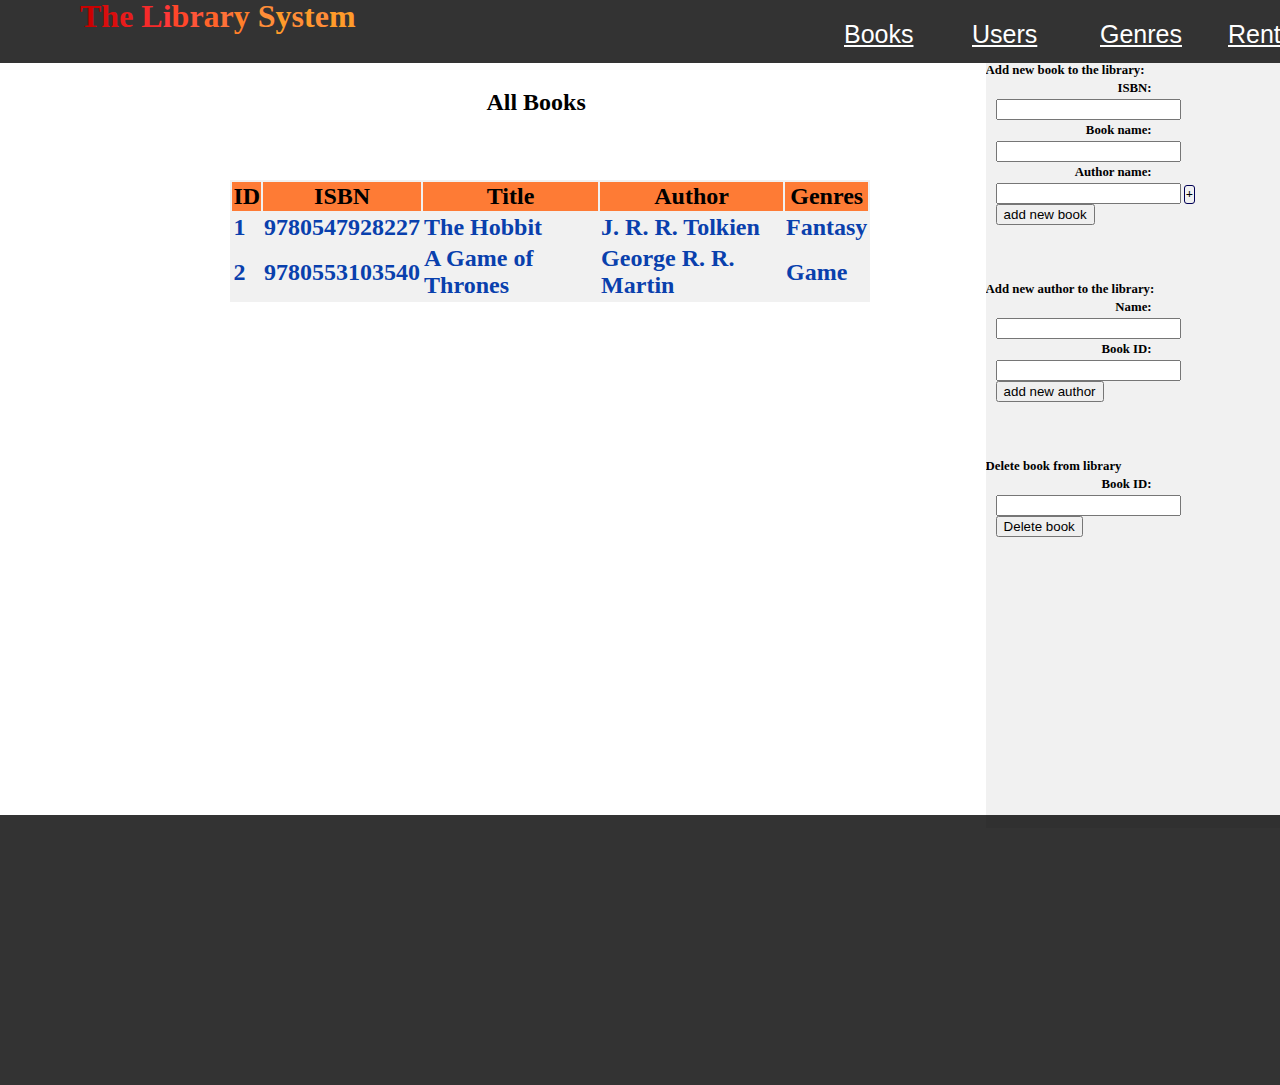
==== index.html @ a0f66efb "Add files via upload" ====
<!DOCTYPE html>
<html>
<head>
    <meta charset="UTF-8">
    <title>Library System</title>
    <link rel="stylesheet" type="text/css" href="public/CSS/style.css">
</head>
<body>

<div class="menu">
     <h1><font color="#CC0000">T</font><font color="#DA0E0E">h</font><font color="#E81C1C">e</font> <font color="#F62A2A">L</font><font color="#FF3838">i</font><font color="#FF462A">b</font><font color="#FF5538">r</font><font color="#FF632A">a</font><font color="#FF7138">r</font><font color="#FF7F2A">y</font> <font color="#FF8D38">S</font><font color="#FF9B2A">y</font><font color="#FF8D38">s</font><font color="#FF9B2A">t</font><font color="#FF8D38">e</font><font color="#FF9B2A">m</font></h1>
    <ul>
        <li><a href="index.html" data-hover="all_books">Books</a></li>
        <li><a href="users.html" data-hover="all_users">Users</a></li>
        <li><a href="genres.html" data-hover="genres">Genres</a></li>
        <li><a href="rental.html" data-hover="rental">Rental</a></li>
    </ul>
</div>

<h2>All Books</h>
<div class = "books">
<table class = "table_book">
    <thead>
    <tr>
<th>ID</th>
<th>ISBN</th>
<th>Title</th>
<th>Author</th>
<th>Genres</th>
</tr></thead>
<tbody>
<tr>
    <td>1</td>
    <td>9780547928227</td>
    <td>The Hobbit</td>
    <td>J. R. R. Tolkien</td>
    <td>Fantasy</td>
</tr>
<tr>
    <td>2</td>
    <td>9780553103540</td>
    <td>A Game of Thrones</td>
    <td>George R. R. Martin</td>
    <td>Game</td>
</tr>
</tbody>
</table>
</div>

<div class="addb">
    <h>Add new book to the library: </h>
     <form action="http://flip3.engr.oregonstate.edu:1023/insert_book" method="get">
        <fieldset>
    <label for="ISBN">ISBN:</label>
    <input type="text" name="ISBN" /></br>
    <label for="bname">Book name:</label>
    <input type="text" name="bname" /></br>
    <div id="add"><label for="auname">Author name:</label>
    <input type="text" name="auname" />
    <span class="adds" id="adds">+</span></div>
    <input type="submit" value="add new book" />
 </fieldset>
</form>
</br></br></br>
    <h>Add new author to the library: </h>
    <form action="http://flip3.engr.oregonstate.edu:1023/insert_author" method="get">
        <fieldset>
    <label for="aname">Name: </label>
    <input type="text" name="aname" /></br>
    <label for="bookid">Book ID:</label>
    <input type="text" name="bookid" /></br>
    <input type="submit" value="add new author" /></fieldset></form>

</br></br></br>
    <h>Delete book from library </h>
    <form action="http://flip3.engr.oregonstate.edu:9298/delete_book" method="get">
    <fieldset>
    <label for="bookid">Book ID:</label>
    <input type="text" name="bookid" /></br>
    <input type="submit" value="Delete book" />
</fieldset></form>
</div>







<div class="bot"></div>
<script src="public/js/library.js"></script>
</body>
</html>
---- public/CSS/style.css ----
html,body{
    height:100%;
    margin: 0;
}
.menu { 
    background: rgba(0,0,0,0.8); 
    height: 7%; 
    line-height: 32px; 
    padding-left: 80px;
    margin-top:0px;
   
}

.menu a{
    width:138px;
    height:60px;
}

.menu li a { 
    display: block;
    margin-top:20px;
    height:40px;
    width:80px;
    text-align: :"center";
    font-size: 25px; 
    font-family: "Comic Sans MS", sans-serif; 
    color: #FFF; 
    padding: 0 20px;
    float: bottom; 

}
.menu li a:hover{
    background: #e41635;
    font-size:15px;
}

.menu li{
    list-style:none;
    position: absolute;
    margin-top:-55px;
    margin-bottom: 25px;
    color:"#FFFFFF";
}

.menu li:nth-child(1){
    
    margin-left:55%;
}
.menu li:nth-child(2){
    margin-left:65%;
}
.menu li:nth-child(3){
    margin-left:75%;
}
.menu li:nth-child(4){
    margin-left:85%;
}
h1{
  margin-top:0px;
}
h2{margin-top:2%;
  margin-left:38%;
}
thead{
  background-color: #FE7B35; 
}
.books{
   position: absolute;
   height:100%;
   width:50%;
   left:18%;
   top:20%;
}
.table_book{
   width:100%;
   background-color: #f1f1f1;
}
.books th{
   color:#000000;
}
.books tr{
   color:#0940AD;
}
fieldset{
    background-color: #f1f1f1;
    border: none;
    border-radius: 2px;
    margin-bottom: 12px;
    overflow: hidden;
    padding: 0 .625em;
}

 label{
    
    display: inline-block;
    padding: 3px 6px;
    text-align: right;
    width: 150px;
    vertical-align: top;
}

.bot{
  position:absolute;
  background: rgba(0,0,0,0.8); 
  width:100%;
  height:30%;
  left:0px;
  top:85%;
  margin-top:50px;

}
.addb{
   background-color: #f1f1f1;
   position:absolute;
   height:85%;
   font-size:1vw;
   top:7%;
   right:0px;
   width:23%;
   
   overflow: auto;
   border-style: none;
   border-width: 1px; 
   

}
ul{
  list-style:none;
}
.adds{
  cursor:pointer;
  position:relative;
  padding:1px;
  display:inline-block;
  border:1px solid #005;
  border-radius: 3px;
}
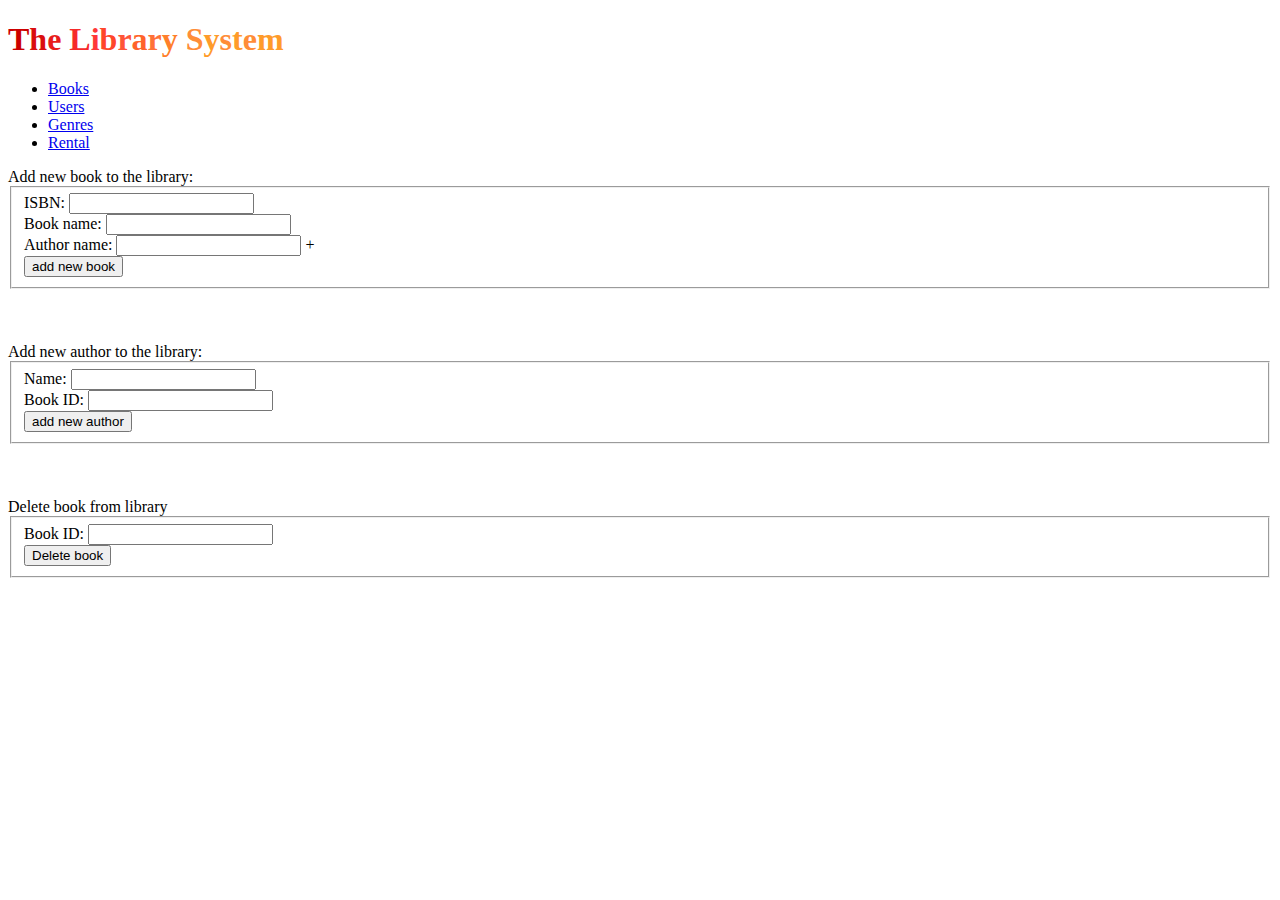
==== commit c25c575d: "Add files via upload" ====
--- a/index.html
+++ b/index.html
@@ -3,7 +3,7 @@
 <head>
     <meta charset="UTF-8">
     <title>Library System</title>
-    <link rel="stylesheet" type="text/css" href="public/CSS/style.css">
+    <link rel="stylesheet" type="text/css" href="CSS/style.css">
 </head>
 <body>
 
@@ -15,36 +15,6 @@
         <li><a href="genres.html" data-hover="genres">Genres</a></li>
         <li><a href="rental.html" data-hover="rental">Rental</a></li>
     </ul>
-</div>
-
-<h2>All Books</h>
-<div class = "books">
-<table class = "table_book">
-    <thead>
-    <tr>
-<th>ID</th>
-<th>ISBN</th>
-<th>Title</th>
-<th>Author</th>
-<th>Genres</th>
-</tr></thead>
-<tbody>
-<tr>
-    <td>1</td>
-    <td>9780547928227</td>
-    <td>The Hobbit</td>
-    <td>J. R. R. Tolkien</td>
-    <td>Fantasy</td>
-</tr>
-<tr>
-    <td>2</td>
-    <td>9780553103540</td>
-    <td>A Game of Thrones</td>
-    <td>George R. R. Martin</td>
-    <td>Game</td>
-</tr>
-</tbody>
-</table>
 </div>
 
 <div class="addb">
@@ -88,6 +58,6 @@
 
 
 <div class="bot"></div>
-<script src="public/js/library.js"></script>
+<script src="js/library.js"></script>
 </body>
 </html>